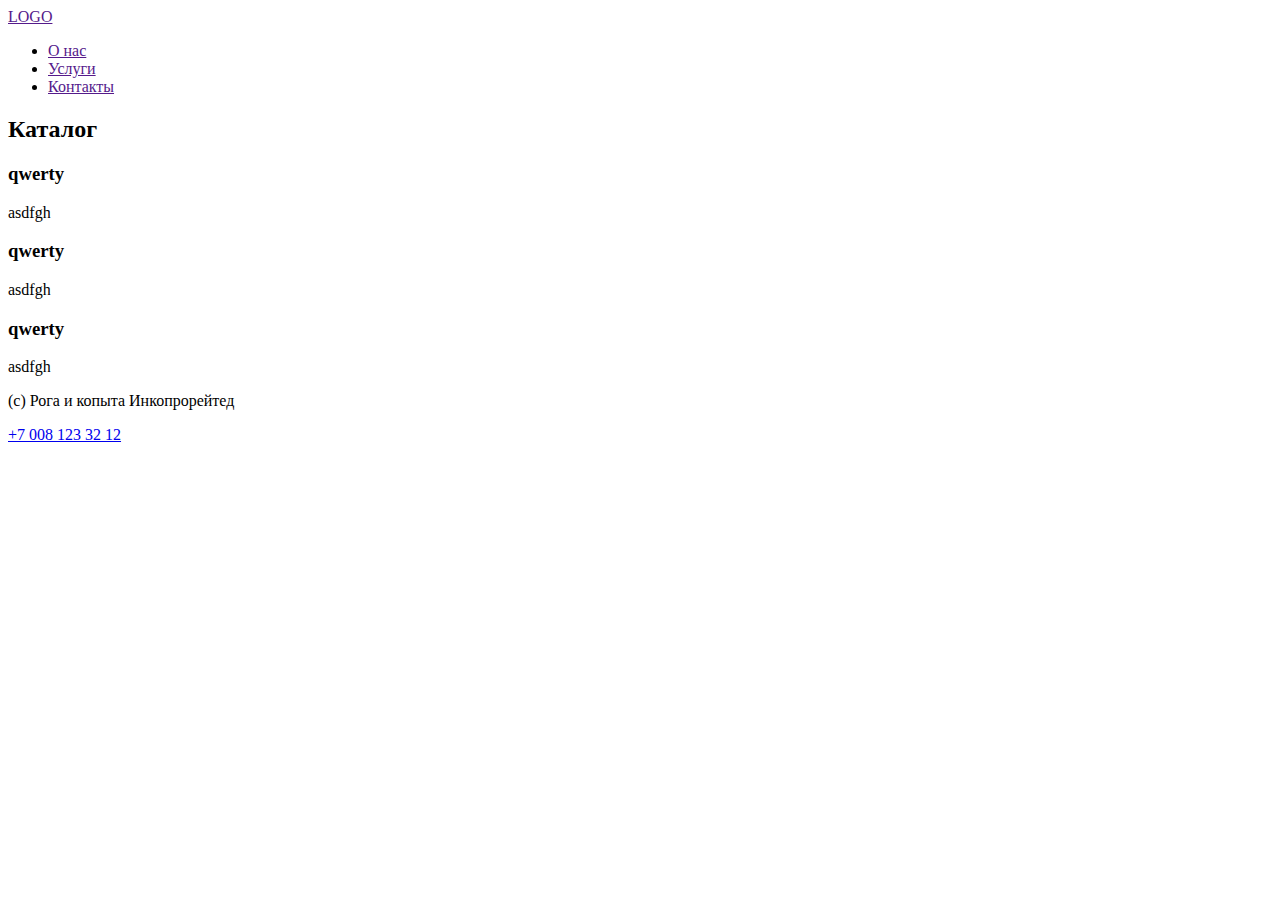
==== catalogue.html @ 8f342e9a "Каталог" ====
<!DOCTYPE html>
<html lang="en">
<head>
  <meta charset="UTF-8">
  <title>Catalogue</title>
</head>
<body>

  <header class="page-header">
    <div class="page-header__inner">
      <a href="" class="logo">LOGO</a>
      <nav class="main-nav">
        <ul class="main-nav__list">
          <li class="main-nav__item"><a href="" class="main-nav__link">О нас</a></li>
          <li class="main-nav__item"><a href="" class="main-nav__link">Услуги</a></li>
          <li class="main-nav__item"><a href="" class="main-nav__link">Контакты</a></li>
        </ul>
      </nav>
    </div>
  </header>

  <main class="page-main">
    <h2 class="catalogue__title">Каталог</h2>
    <div class="catalogue__content">
      <article class="catalogue__item">
        <h3 class="catalogue__item-title">qwerty</h3>
        <p class="catalogue__item-description">asdfgh</p>
      </article>
      <article class="catalogue__item">
        <h3 class="catalogue__item-title">qwerty</h3>
        <p class="catalogue__item-description">asdfgh</p>
      </article>
      <article class="catalogue__item">
        <h3 class="catalogue__item-title">qwerty</h3>
        <p class="catalogue__item-description">asdfgh</p>
      </article>
    </div>
  </main>


  <footer class="page-footer">
    <div class="page-footer__inner">
      <p class="copyright">(c) Рога и копыта Инкопрорейтед</p>
      <p class="fast-contacts">
        <a href="tel:+70081233212">+7 008 123 32 12</a>
      </p>
    </div>
  </footer>


</body>
</html>
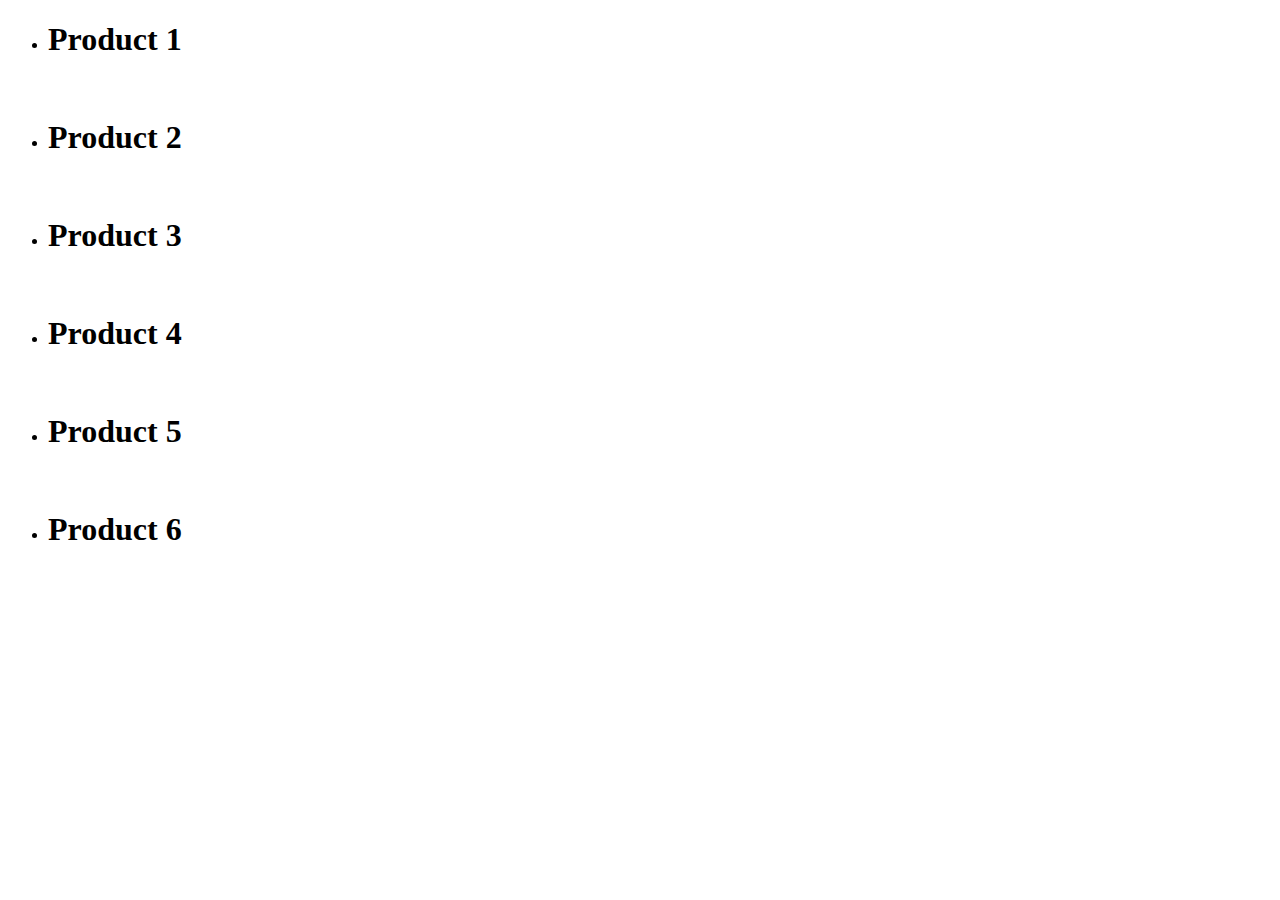
==== commit 1e347c8f: "added catalogue page" ====
--- a/catalogue.html
+++ b/catalogue.html
@@ -1,52 +1,37 @@
 <!DOCTYPE html>
 <html lang="en">
 <head>
-  <meta charset="UTF-8">
-  <title>Catalogue</title>
+	<meta charset="UTF-8">
+	<title>Document</title>
 </head>
 <body>
 
-  <header class="page-header">
-    <div class="page-header__inner">
-      <a href="" class="logo">LOGO</a>
-      <nav class="main-nav">
-        <ul class="main-nav__list">
-          <li class="main-nav__item"><a href="" class="main-nav__link">О нас</a></li>
-          <li class="main-nav__item"><a href="" class="main-nav__link">Услуги</a></li>
-          <li class="main-nav__item"><a href="" class="main-nav__link">Контакты</a></li>
-        </ul>
-      </nav>
-    </div>
-  </header>
-
-  <main class="page-main">
-    <h2 class="catalogue__title">Каталог</h2>
-    <div class="catalogue__content">
-      <article class="catalogue__item">
-        <h3 class="catalogue__item-title">qwerty</h3>
-        <p class="catalogue__item-description">asdfgh</p>
-      </article>
-      <article class="catalogue__item">
-        <h3 class="catalogue__item-title">qwerty</h3>
-        <p class="catalogue__item-description">asdfgh</p>
-      </article>
-      <article class="catalogue__item">
-        <h3 class="catalogue__item-title">qwerty</h3>
-        <p class="catalogue__item-description">asdfgh</p>
-      </article>
-    </div>
-  </main>
-
-
-  <footer class="page-footer">
-    <div class="page-footer__inner">
-      <p class="copyright">(c) Рога и копыта Инкопрорейтед</p>
-      <p class="fast-contacts">
-        <a href="tel:+70081233212">+7 008 123 32 12</a>
-      </p>
-    </div>
-  </footer>
-
-
+	<ul class="catalogue__items">
+		<li class="catalogue__items">
+			<h1>Product 1</h1>
+			<img class="catalogue__photo"></img>
+		</li>
+		<li class="catalogue__items">
+			<h1>Product 2</h1>
+			<img class="catalogue__photo"></img>
+		</li>
+		<li class="catalogue__items">
+			<h1>Product 3</h1>
+			<img class="catalogue__photo"></img>
+		</li>
+		<li class="catalogue__items">
+			<h1>Product 4</h1>
+			<img class="catalogue__photo"></img>
+		</li>
+		<li class="catalogue__items">
+			<h1>Product 5</h1>
+			<img class="catalogue__photo"></img>
+		</li>
+		<li class="catalogue__items">
+			<h1>Product 6</h1>
+			<img class="catalogue__photo"></img>
+		</li>
+	</ul>
+	
 </body>
 </html>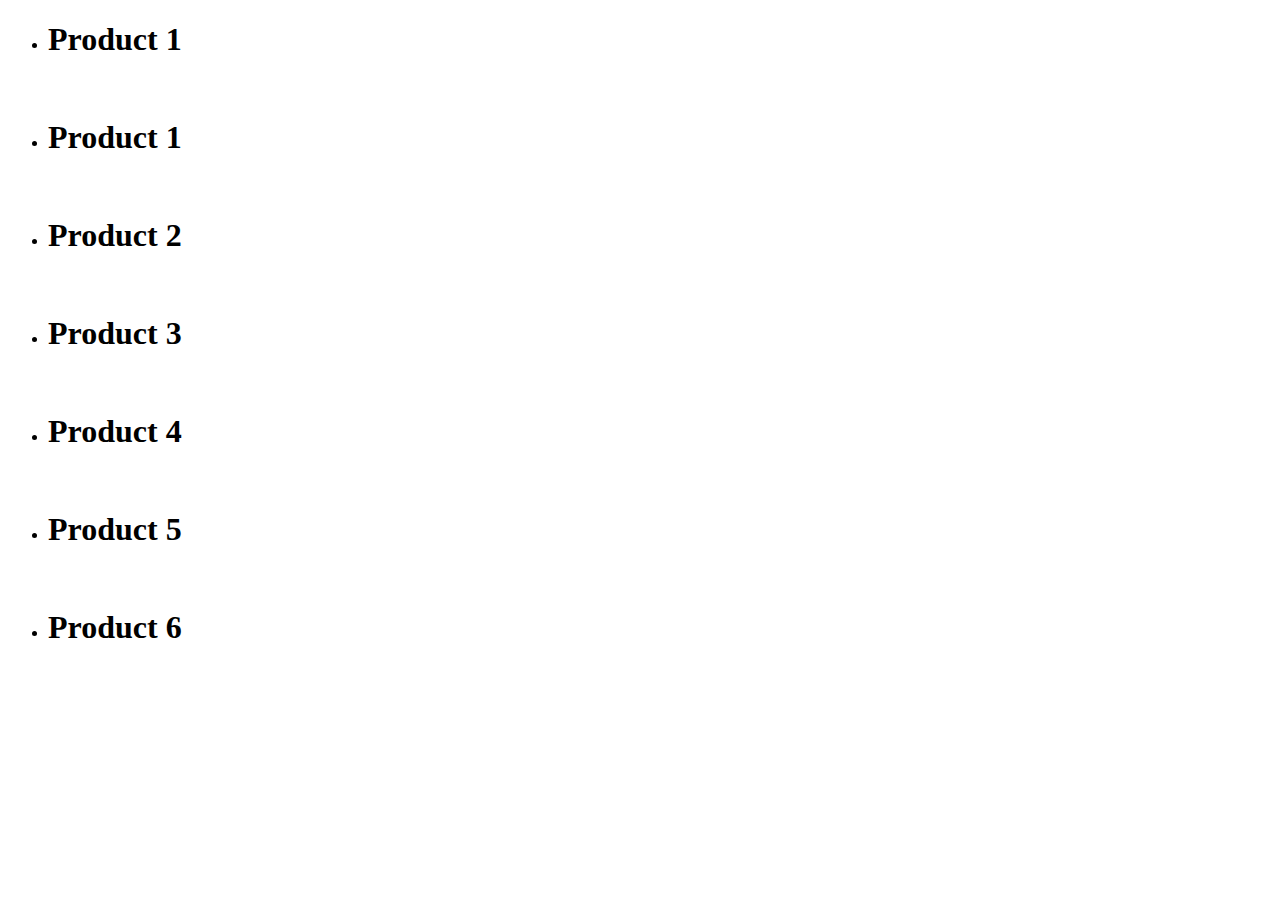
==== commit b4ed9abe: "added catalogue page" ====
--- a/catalogue.html
+++ b/catalogue.html
@@ -7,6 +7,10 @@
 <body>
 
 	<ul class="catalogue__items">
+		<li class="catalogue__items">
+			<h1>Product 1</h1>
+			<img class="catalogue__photo"></img>
+		</li>
 		<li class="catalogue__items">
 			<h1>Product 1</h1>
 			<img class="catalogue__photo"></img>
